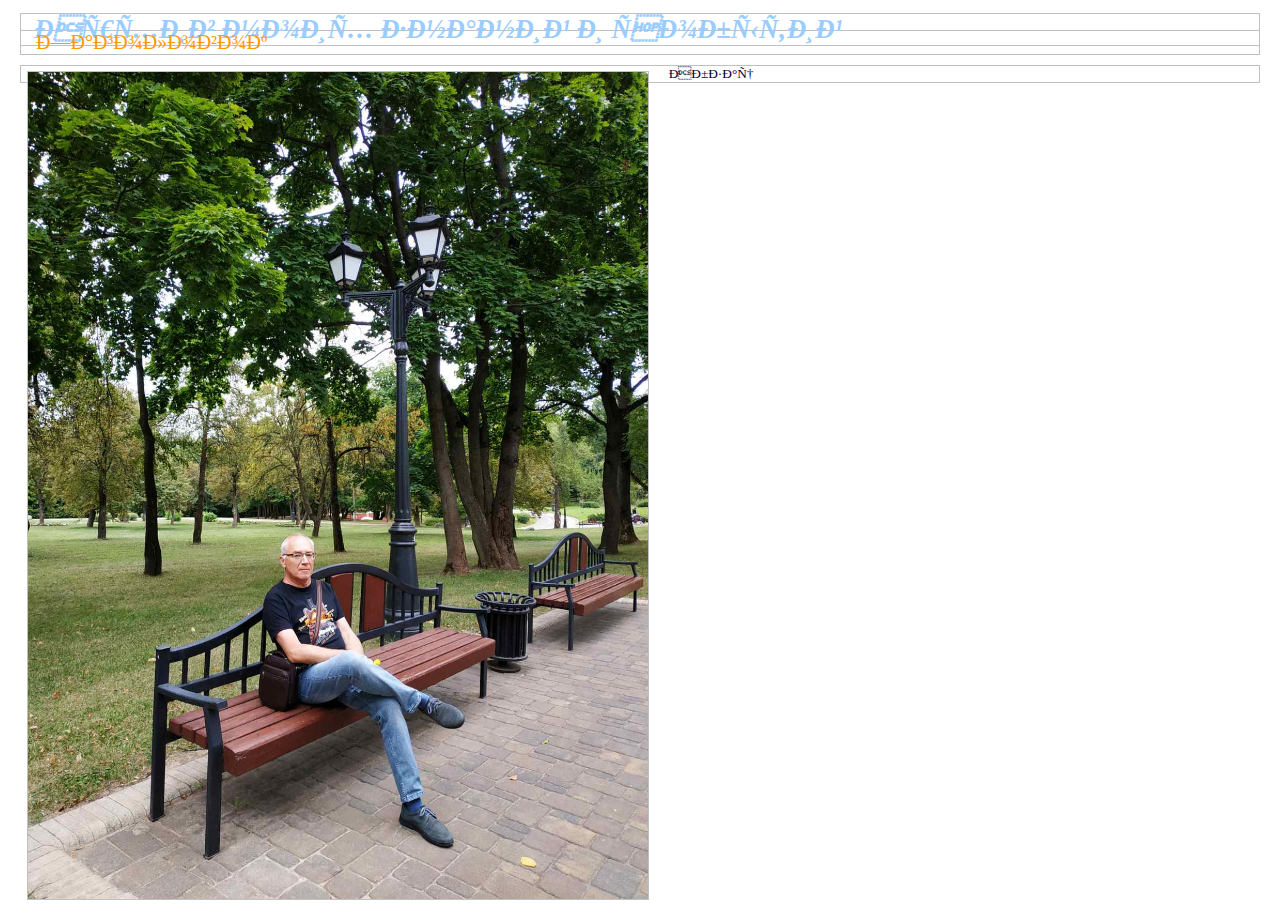
==== Index.html @ 82fceec7 "My site" ====
<!doctype html>
<html>
<head>
	<title> VicKoz Site </title>
	<meta charset=utf-8">
	<meta name=author lang="ru" content="VicKoz">
	<style>
		@import "Files/debug.css";
		@!import "Files/default.css";
	</style>
</head>

<body>

<!-- Комментарий -->
<h1> Архив моих знаний и событий </h1>

<h2> Заголовок </h2>
<img align=left src="Images/210825_VicKoz.jpg" width=50%>
<p> Абзац


</body>
</html>
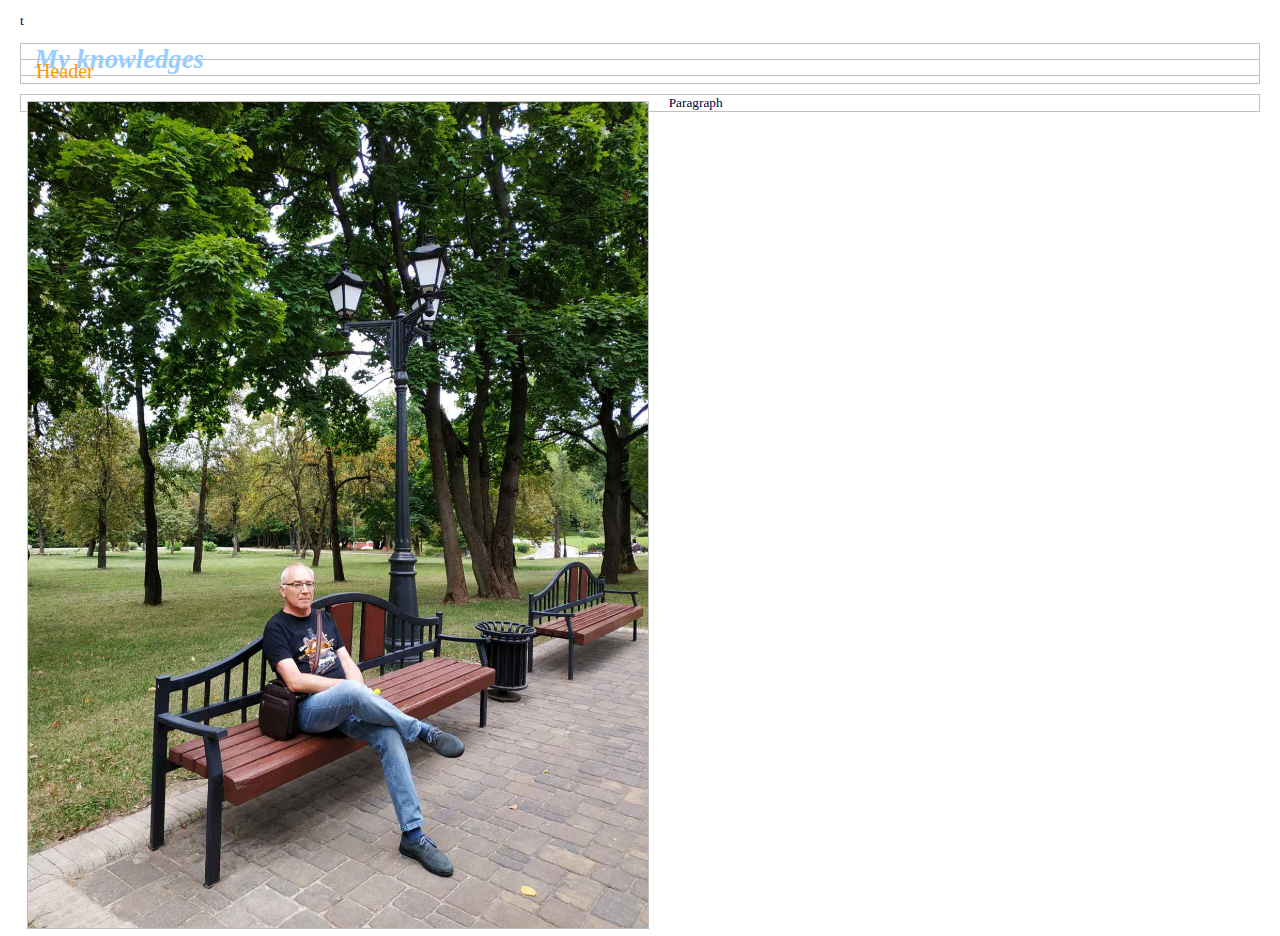
==== commit b05f3529: "Update Index.html" ====
--- a/Index.html
+++ b/Index.html
@@ -1,4 +1,4 @@
-<!doctype html>
+t<!doctype html>
 <html>
 <head>
 	<title> VicKoz Site </title>
@@ -12,12 +12,12 @@
 
 <body>
 
-<!-- Комментарий -->
-<h1> Архив моих знаний и событий </h1>
+<!-- Comment -->
+<h1> My knowledges </h1>
 
-<h2> Заголовок </h2>
+<h2> Header </h2>
 <img align=left src="Images/210825_VicKoz.jpg" width=50%>
-<p> Абзац
+<p> Paragraph
 
 
 </body>
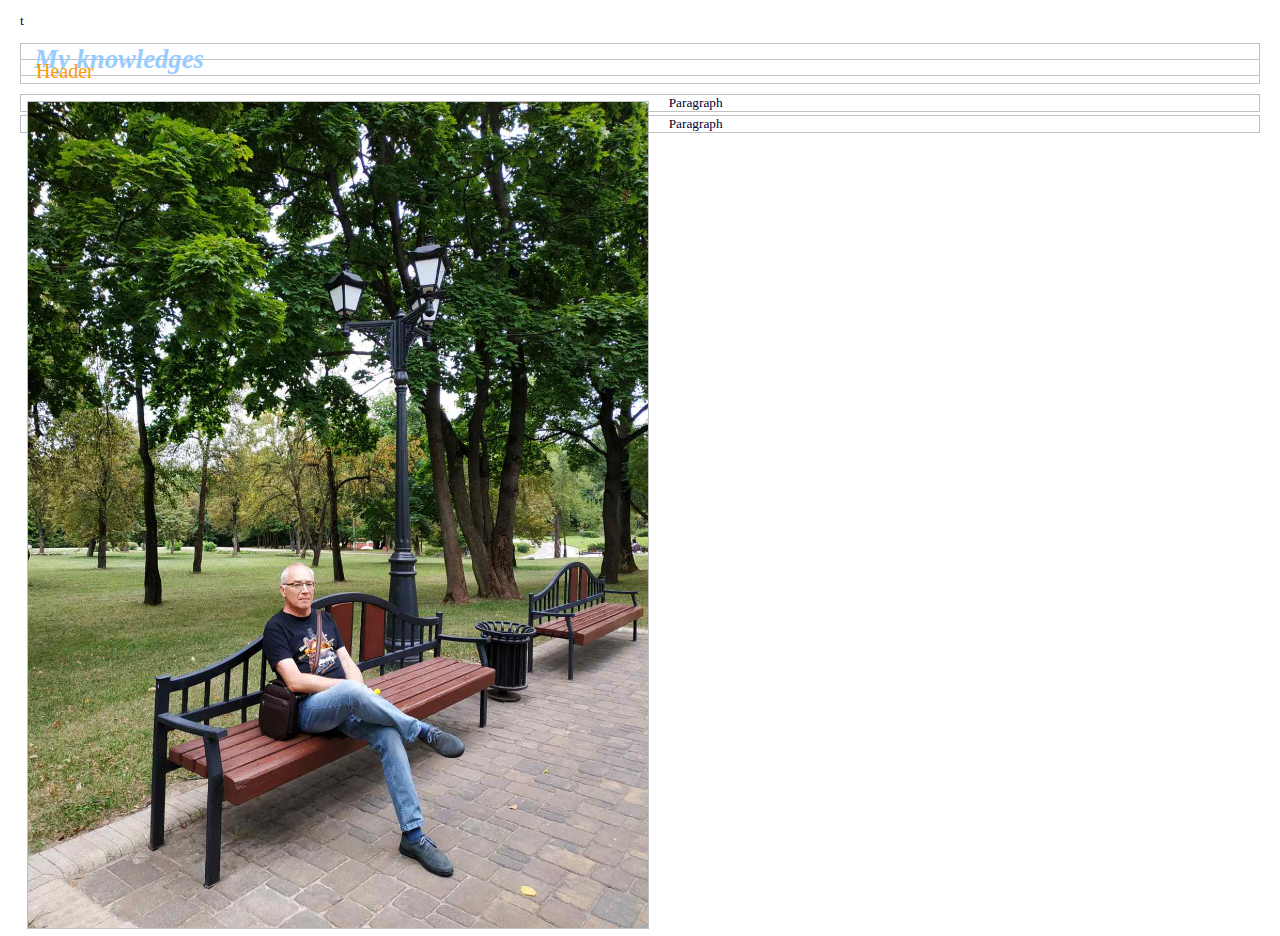
==== commit f40273e5: "Update Index.html" ====
--- a/Index.html
+++ b/Index.html
@@ -18,7 +18,7 @@
 <h2> Header </h2>
 <img align=left src="Images/210825_VicKoz.jpg" width=50%>
 <p> Paragraph
-
+<p> Paragraph
 
 </body>
 </html>
